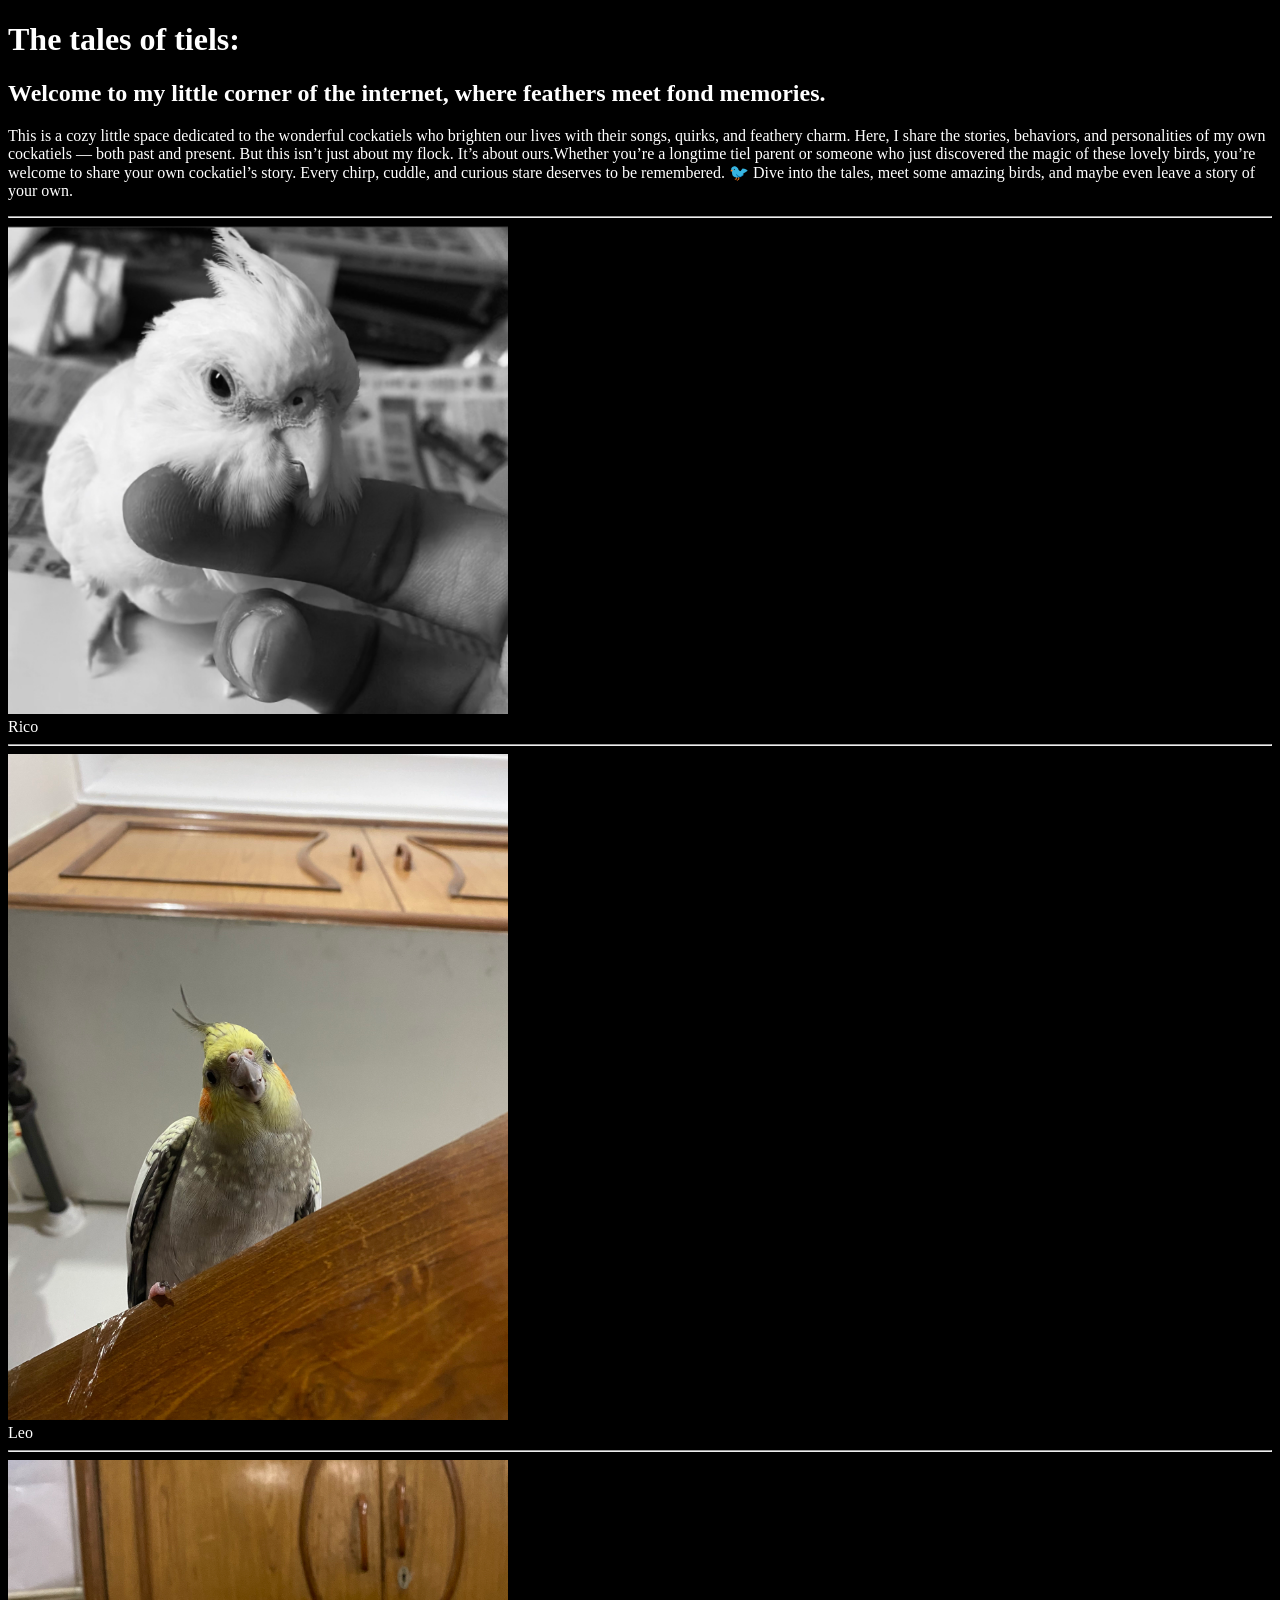
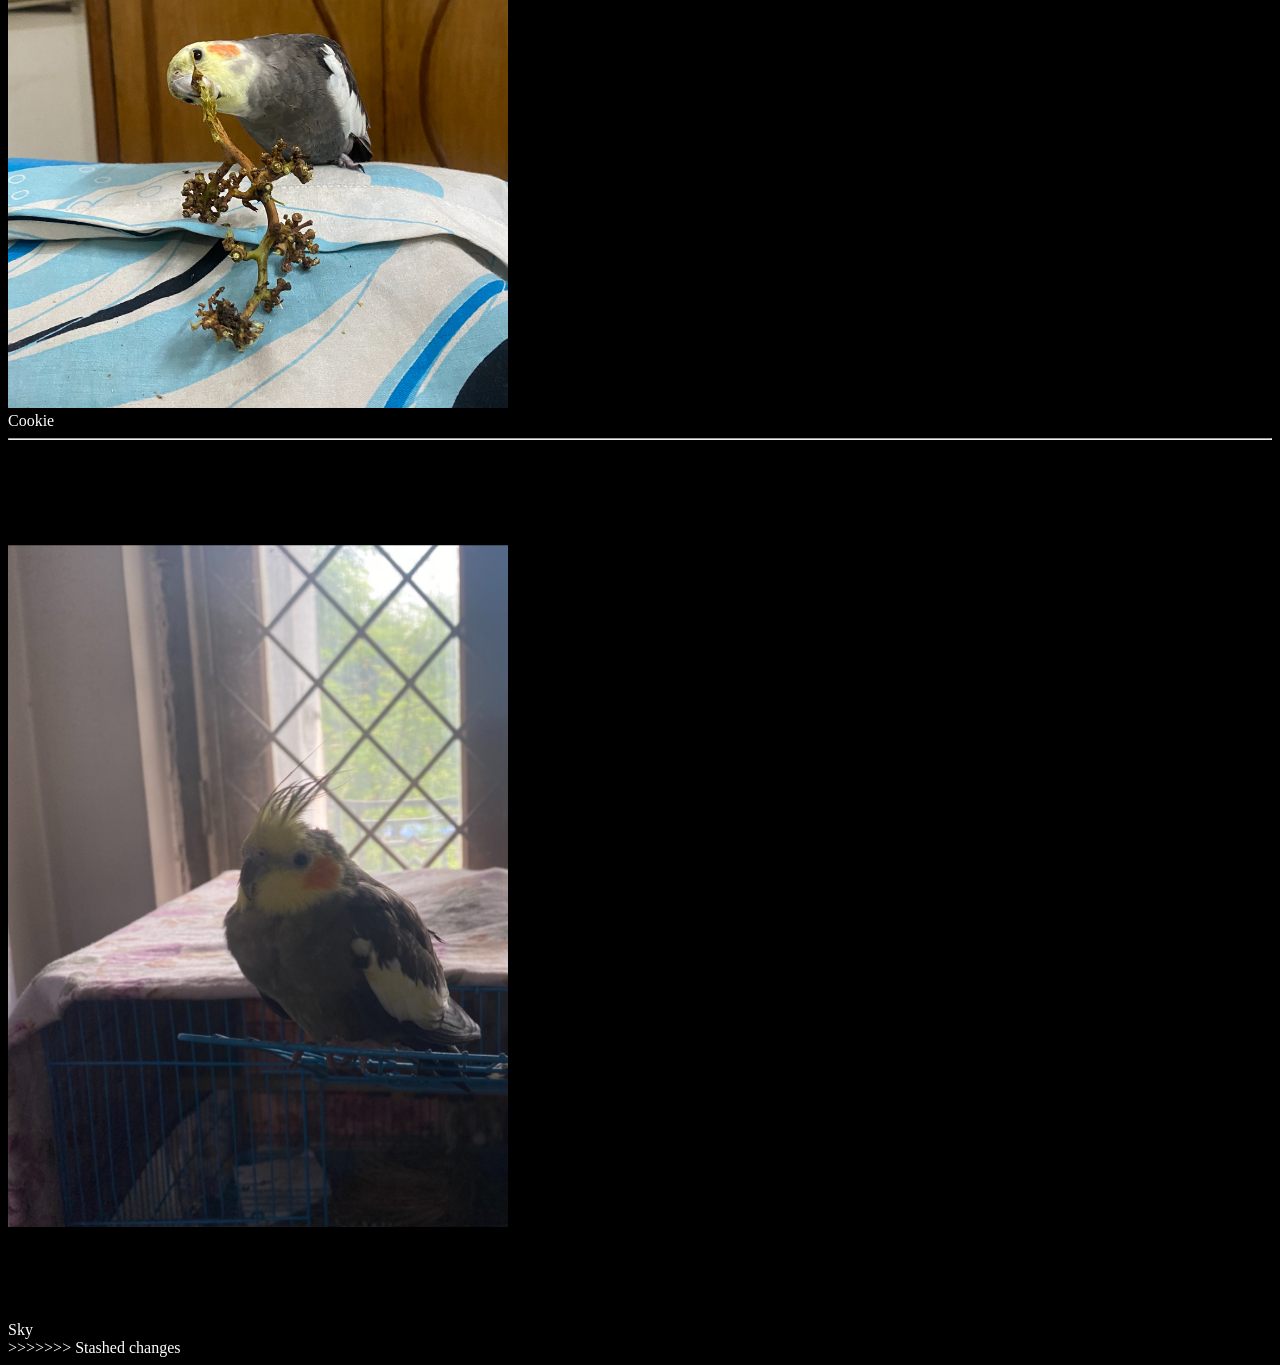
==== index.html @ 6ccd7a88 "Add files via upload add files" ====
<!DOCTYPE html>
<html lang="en">
<head>
    <meta charset="UTF-8">
    <meta name="viewport" content="width=device-width, initial-scale=1.0">
    <title>thetiels</title>
</head>
<body bgcolor="black", text="white">
    <h1>The tales of tiels:</h1>
        <h2>Welcome to my little corner of the internet, where feathers meet fond memories.

</h2>
<p>This is a cozy little space dedicated to the wonderful cockatiels who brighten our lives with their songs, quirks, and feathery charm. Here, I share the stories, behaviors, and personalities of my own cockatiels — both past and present.
But this isn’t just about my flock. It’s about ours.Whether you’re a longtime tiel parent or someone who just discovered the magic of these lovely birds, you’re welcome to share your own cockatiel’s story. Every chirp, cuddle, and curious stare deserves to be remembered.

🐦 Dive into the tales, meet some amazing birds, and maybe even leave a story of your own.
</p>

<hr /> 
<div class="shadowbox">
<a href="./my_tiels/rico.html"><img src ="./images/IMG_5201.jpg" width="500" alt="Picture of Cockateil named Rico"></a>
<br /> Rico
</div>
<hr />

<div>
<a href="./my_tiels/leo.html"><img src="./images/Leo.jpg" width="500" alt="Picture of Cockateil named Leo"></a>
<br />
Leo
</div>
<hr />

<div>
<a href="./my_tiels/cookie.html"><img src="./images/cookie.jpeg" width="500" alt="Picture of Cockateil named Cookie"></a>
<br />
Cookie
</div>
<hr />

<div>
<a href="./my_tiels/sky.html"><img src="./images/sky.jpg" width="500" alt="Picture of Cockateil named Sky"></a>
<br />
Sky
</div>


</body>
</html>
>>>>>>> Stashed changes
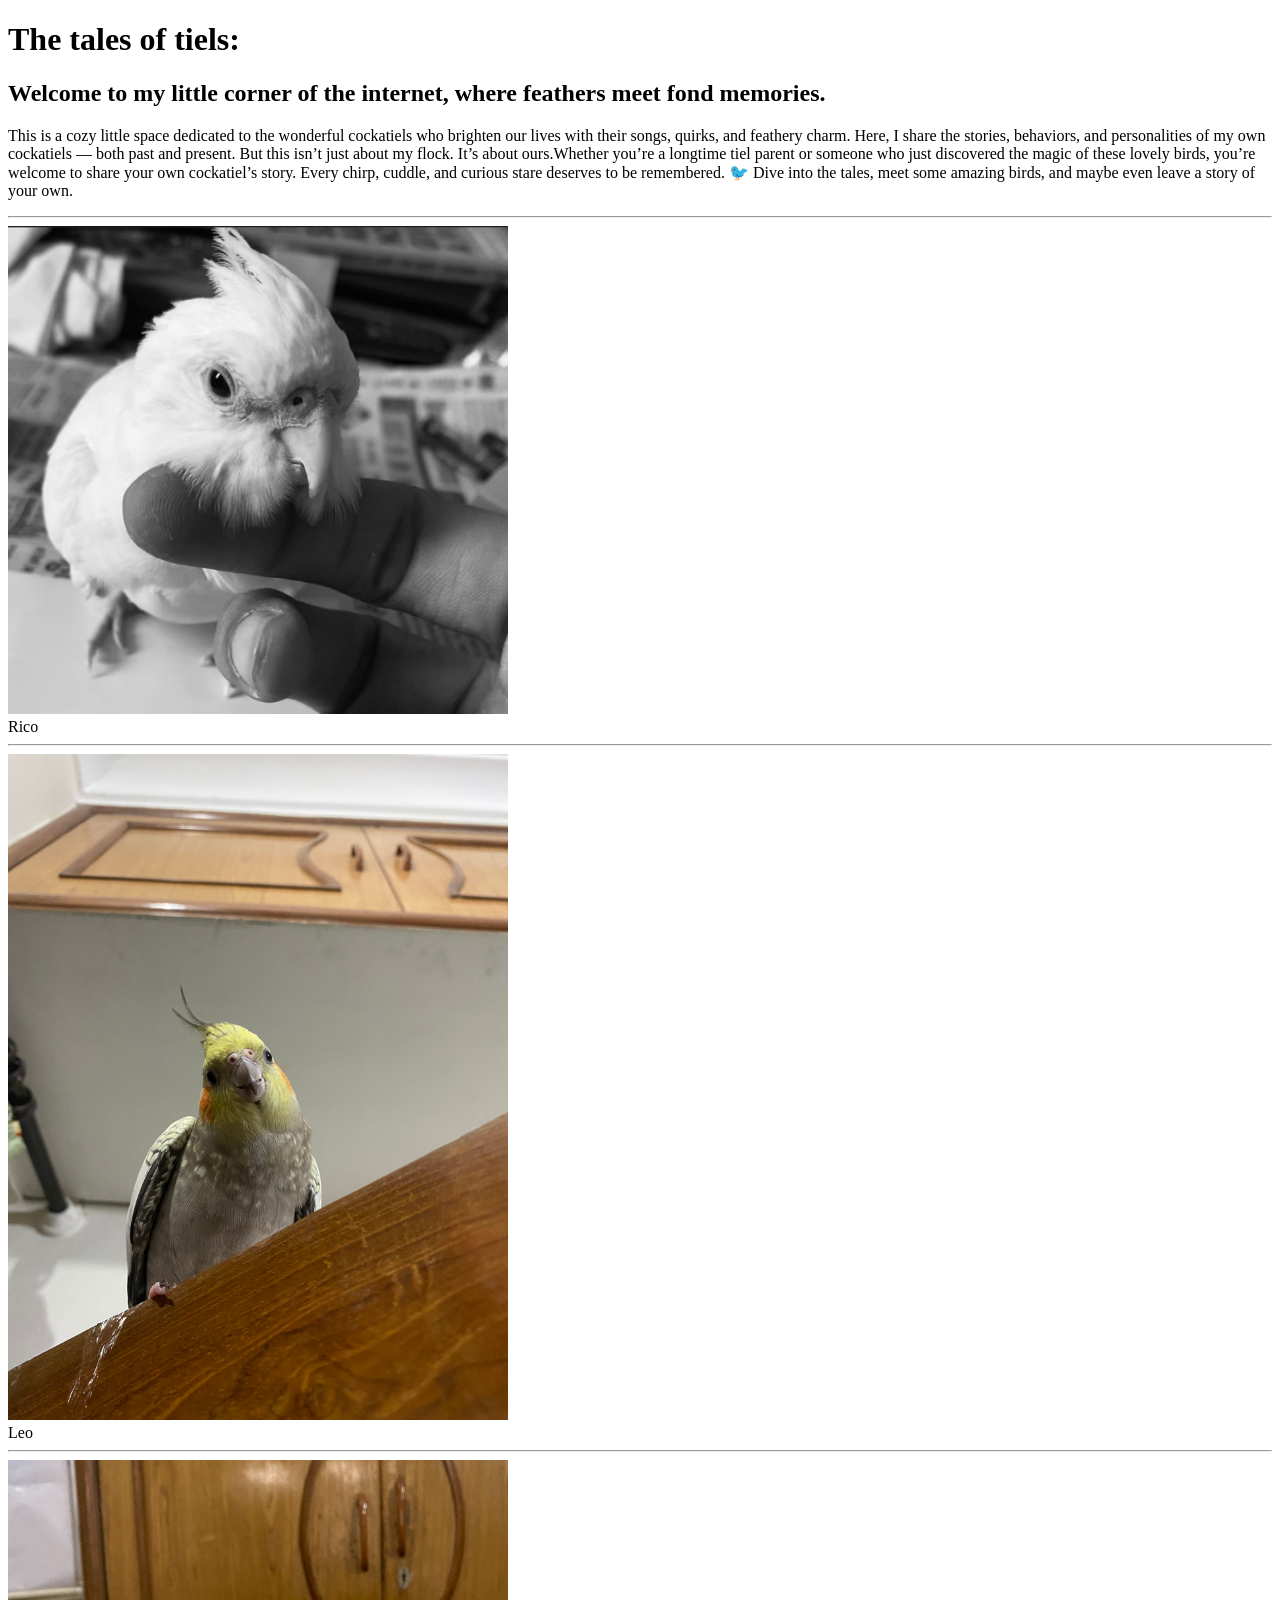
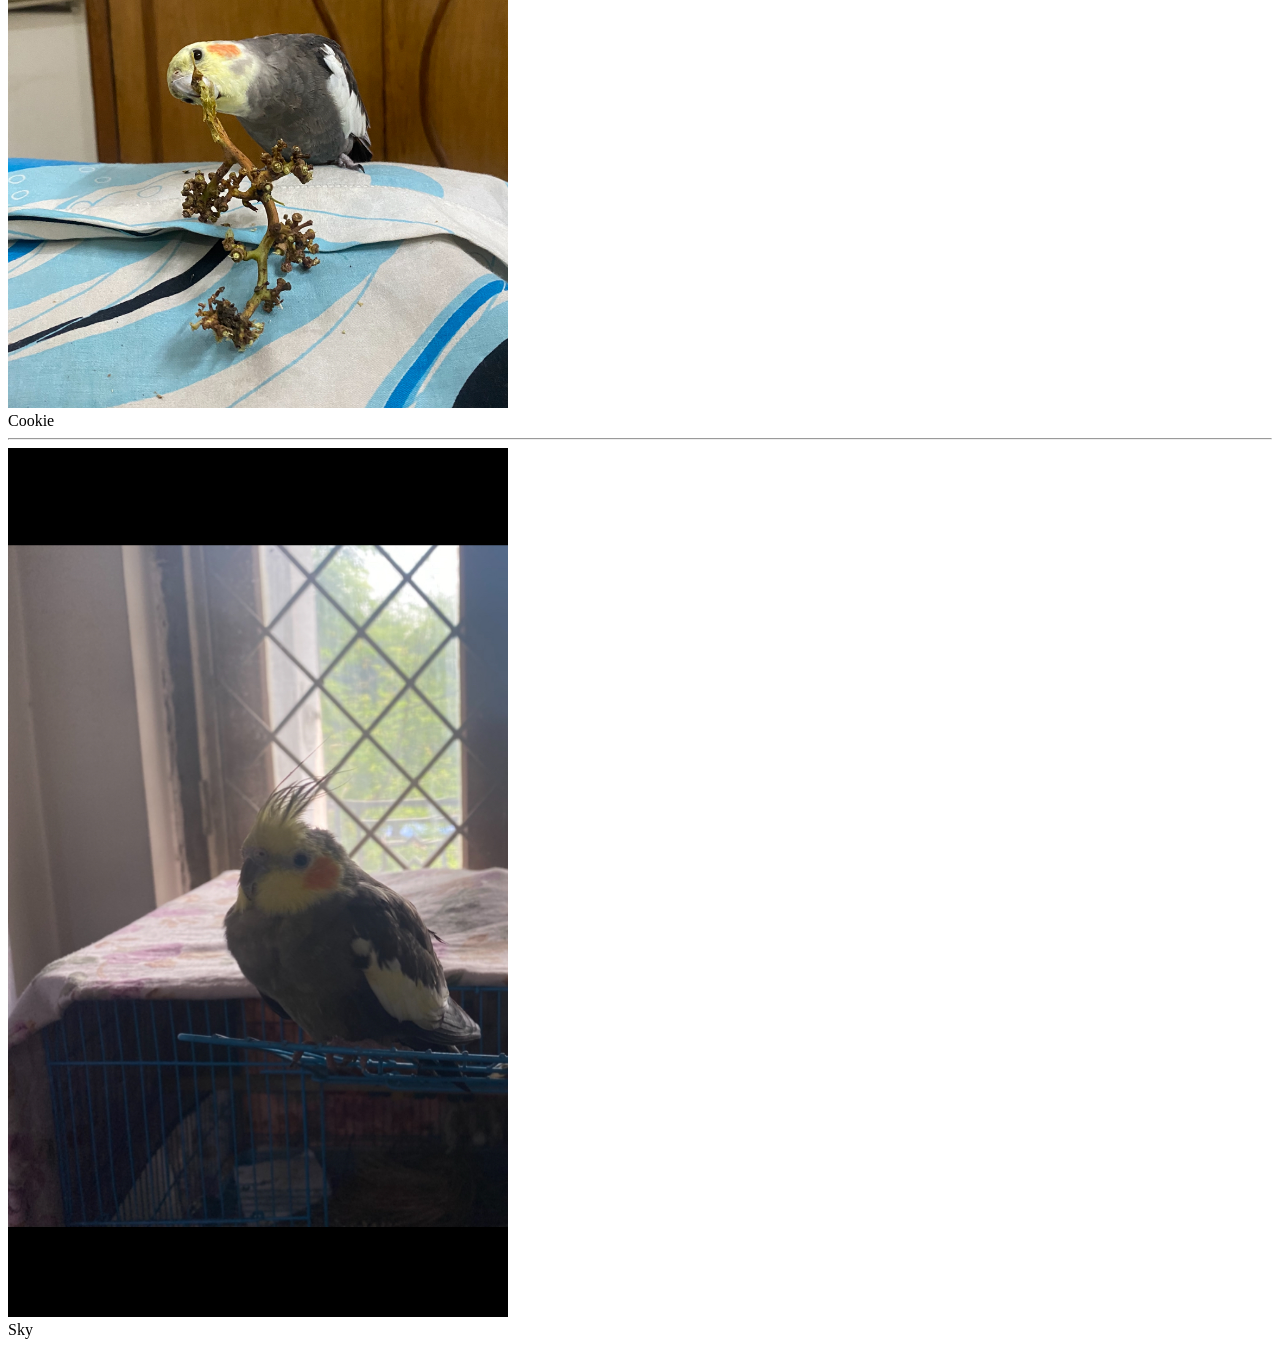
==== commit 3c3f968a: "remove html styling" ====
--- a/index.html
+++ b/index.html
@@ -5,7 +5,7 @@
     <meta name="viewport" content="width=device-width, initial-scale=1.0">
     <title>thetiels</title>
 </head>
-<body bgcolor="black", text="white">
+<body>
     <h1>The tales of tiels:</h1>
         <h2>Welcome to my little corner of the internet, where feathers meet fond memories.
 
@@ -46,4 +46,3 @@
 
 </body>
 </html>
->>>>>>> Stashed changes
